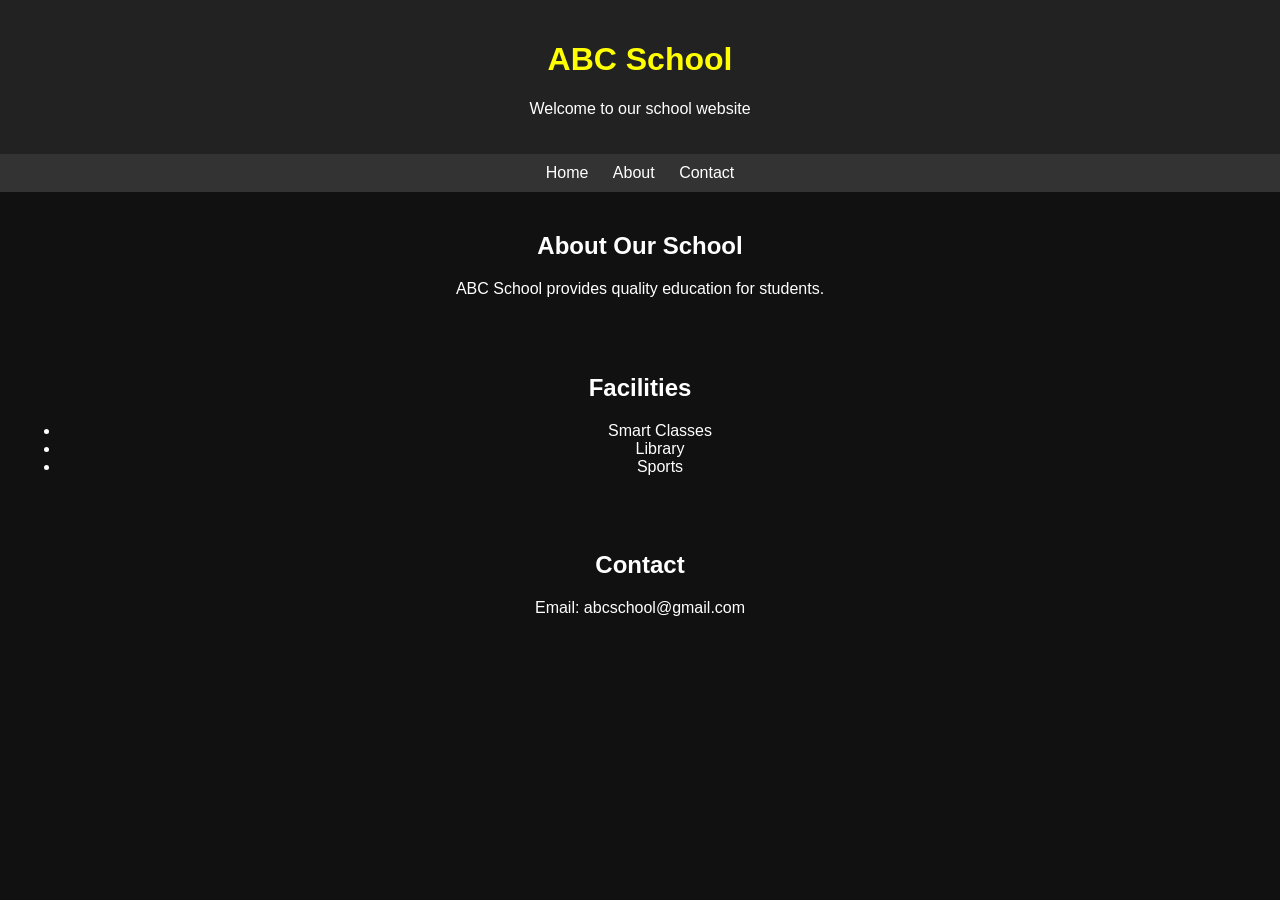
==== School.html @ 25fe32e9 "Add initial HTML structure for ABC School website" ====
<!DOCTYPE html>
<html>
<head>
    <title>ABC School</title>
    <link rel="stylesheet" href="style.css">
</head>
<body>

<header>
    <h1>ABC School</h1>
    <p>Welcome to our school website</p>
</header>

<nav>
    <a href="index.html">Home</a>
    <a href="#">About</a>
    <a href="#">Contact</a>
</nav>

<section>
    <h2>About Our School</h2>
    <p>ABC School provides quality education for students.</p>
</section>

<section>
    <h2>Facilities</h2>
    <ul>
        <li>Smart Classes</li>
        <li>Library</li>
        <li>Sports</li>
    </ul>
</section>

<section>
    <h2>Contact</h2>
    <p>Email: abcschool@gmail.com</p>
</section>

</body>
</html>
---- style.css ----
body {
    font-family: Arial;
    margin: 0;
    background: #111;
    color: white;
    text-align: center;
}

header {
    background: #222;
    padding: 20px;
}

nav {
    background: #333;
    padding: 10px;
}

nav a {
    color: white;
    margin: 10px;
    text-decoration: none;
}

section {
    padding: 20px;
}

h1 {
    color: yellow;
}

.whatsapp-btn {
    position: fixed;
    bottom: 20px;
    right: 20px;
    background: #25D366;
    color: white;
    padding: 15px;
    border-radius: 50px;
    text-decoration: none;
    font-size: 16px;
}
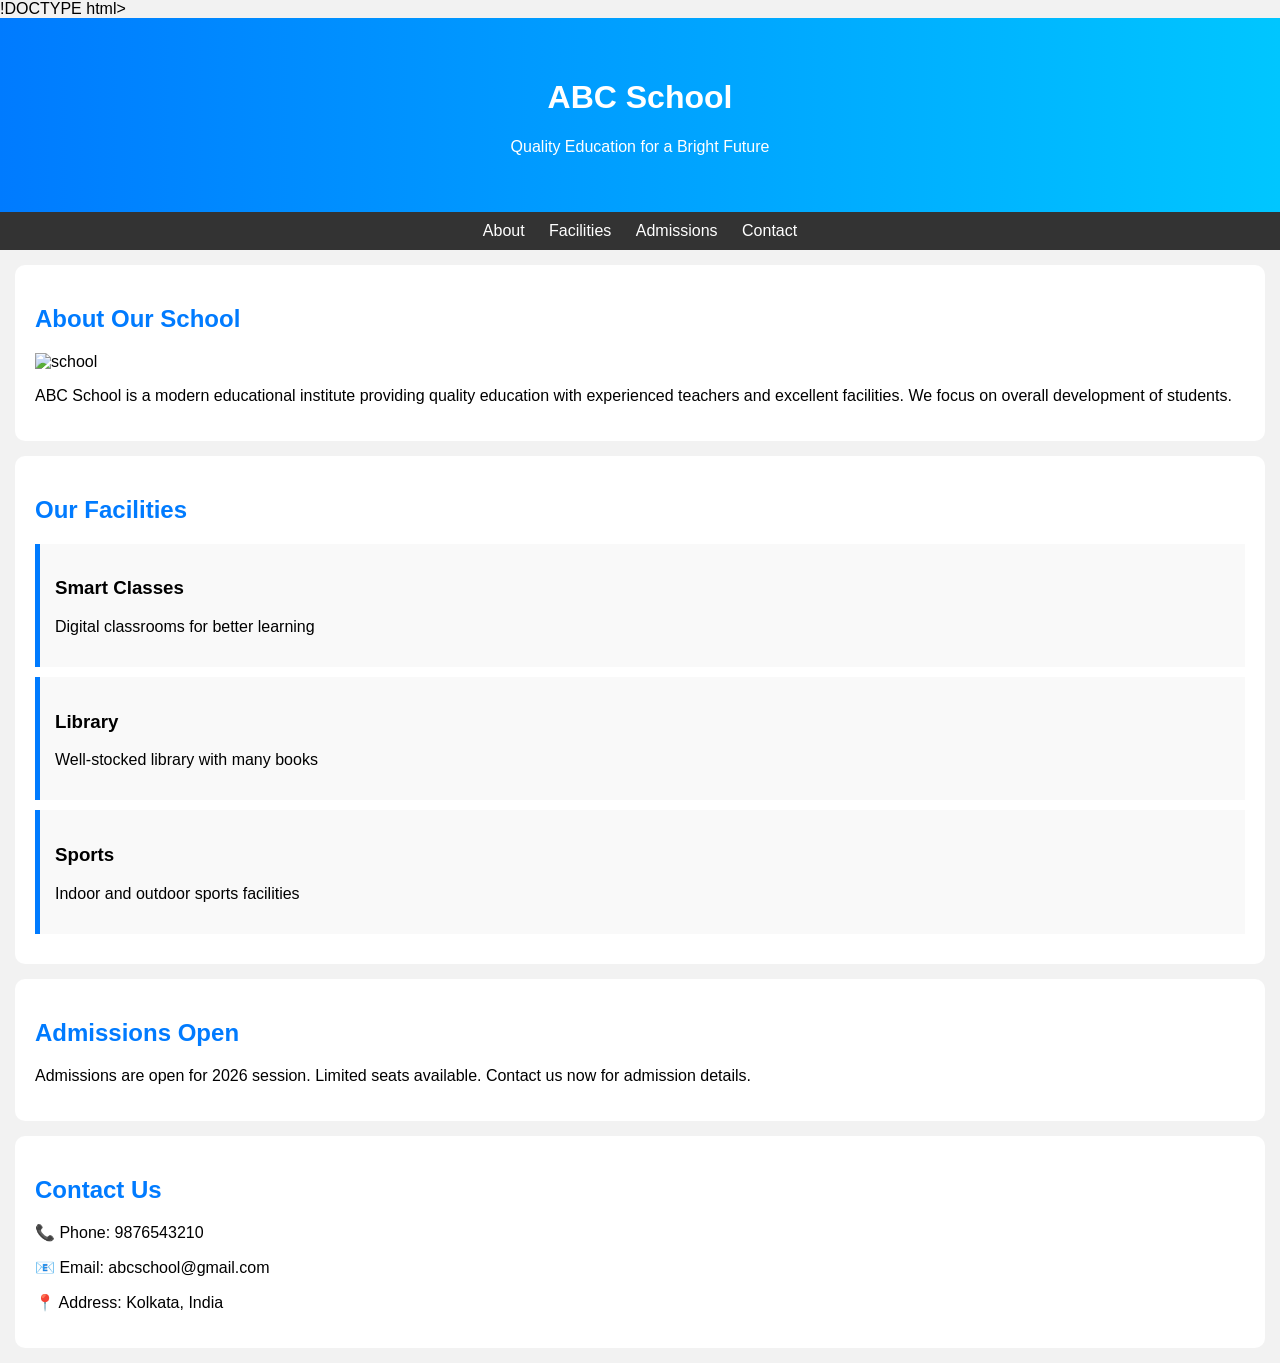
==== commit aab2fe7a: "Update School.html" ====
--- a/School.html
+++ b/School.html
@@ -1,39 +1,63 @@
-<!DOCTYPE html>
+!DOCTYPE html>
 <html>
 <head>
-    <title>ABC School</title>
-    <link rel="stylesheet" href="style.css">
+<title>ABC School</title>
+<link rel="stylesheet" href="style.css">
 </head>
+
 <body>
 
-<header>
-    <h1>ABC School</h1>
-    <p>Welcome to our school website</p>
+<header class="hero">
+<h1>ABC School</h1>
+<p>Quality Education for a Bright Future</p>
 </header>
 
 <nav>
-    <a href="index.html">Home</a>
-    <a href="#">About</a>
-    <a href="#">Contact</a>
+<a href="#about">About</a>
+<a href="#facilities">Facilities</a>
+<a href="#admissions">Admissions</a>
+<a href="#contact">Contact</a>
 </nav>
 
-<section>
-    <h2>About Our School</h2>
-    <p>ABC School provides quality education for students.</p>
+<section id="about">
+<h2>About Our School</h2>
+<img src="https://picsum.photos/600/300" alt="school">
+<p>ABC School is a modern educational institute providing quality education with experienced teachers and excellent facilities. We focus on overall development of students.</p>
 </section>
 
-<section>
-    <h2>Facilities</h2>
-    <ul>
-        <li>Smart Classes</li>
-        <li>Library</li>
-        <li>Sports</li>
-    </ul>
+<section id="facilities">
+<h2>Our Facilities</h2>
+
+<div class="grid">
+
+<div class="card">
+<h3>Smart Classes</h3>
+<p>Digital classrooms for better learning</p>
+</div>
+
+<div class="card">
+<h3>Library</h3>
+<p>Well-stocked library with many books</p>
+</div>
+
+<div class="card">
+<h3>Sports</h3>
+<p>Indoor and outdoor sports facilities</p>
+</div>
+
+</div>
 </section>
 
-<section>
-    <h2>Contact</h2>
-    <p>Email: abcschool@gmail.com</p>
+<section id="admissions">
+<h2>Admissions Open</h2>
+<p>Admissions are open for 2026 session. Limited seats available. Contact us now for admission details.</p>
+</section>
+
+<section id="contact">
+<h2>Contact Us</h2>
+<p>📞 Phone: 9876543210</p>
+<p>📧 Email: abcschool@gmail.com</p>
+<p>📍 Address: Kolkata, India</p>
 </section>
 
 </body>
--- a/style.css
+++ b/style.css
@@ -1,18 +1,29 @@
 body {
     font-family: Arial;
     margin: 0;
-    background: #111;
-    color: white;
-    text-align: center;
+    background: #f2f2f2;
 }
 
 header {
-    background: #222;
-    padding: 20px;
+    background: linear-gradient(to right, #007bff, #00c6ff);
+    color: white;
+    text-align: center;
+    padding: 40px 20px;
+}
+
+.btn {
+    display: inline-block;
+    margin-top: 15px;
+    padding: 10px 20px;
+    background: white;
+    color: #007bff;
+    text-decoration: none;
+    border-radius: 5px;
 }
 
 nav {
     background: #333;
+    text-align: center;
     padding: 10px;
 }
 
@@ -24,20 +35,30 @@
 
 section {
     padding: 20px;
+    margin: 15px;
+    background: white;
+    border-radius: 10px;
 }
 
-h1 {
-    color: yellow;
+.card {
+    background: #f9f9f9;
+    padding: 15px;
+    margin: 10px 0;
+    border-left: 5px solid #007bff;
+}
+
+h2 {
+    color: #007bff;
 }
 
 .whatsapp-btn {
     position: fixed;
     bottom: 20px;
     right: 20px;
-    background: #25D366;
+    background: green;
     color: white;
     padding: 15px;
-    border-radius: 50px;
+    border-radius: 50%;
     text-decoration: none;
-    font-size: 16px;
+    font-size: 20px;
 }
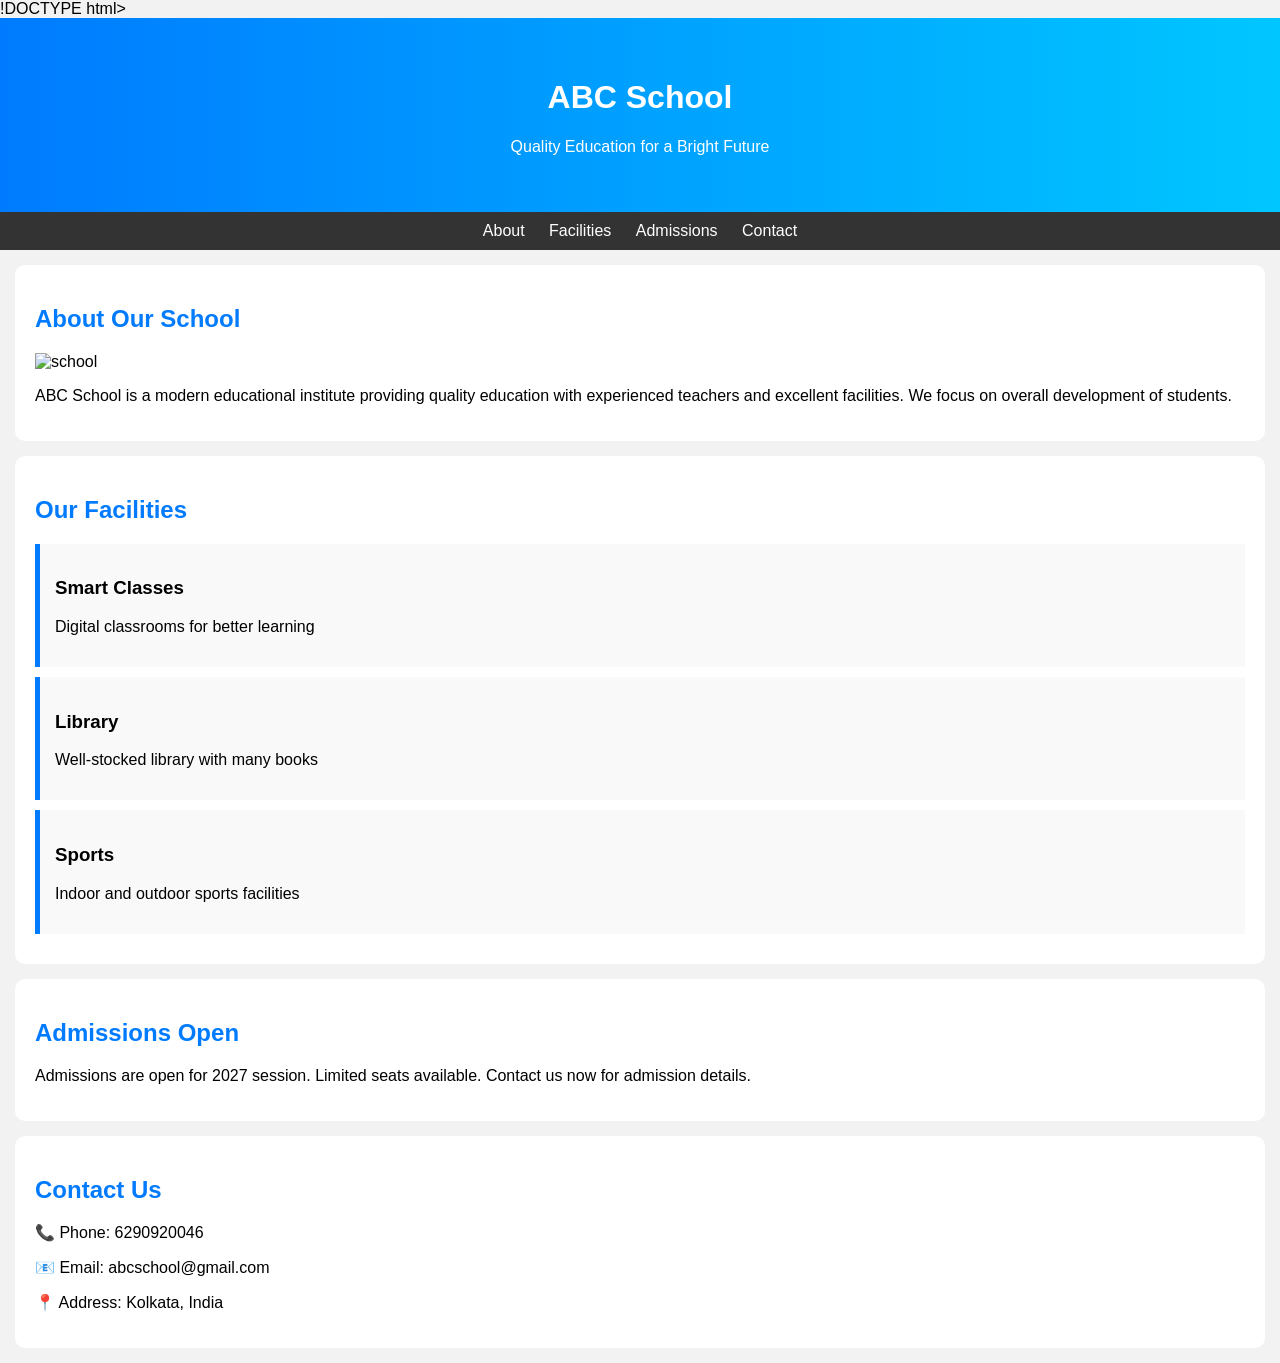
==== commit 38e539a7: "Update admission year and contact phone number" ====
--- a/School.html
+++ b/School.html
@@ -50,12 +50,12 @@
 
 <section id="admissions">
 <h2>Admissions Open</h2>
-<p>Admissions are open for 2026 session. Limited seats available. Contact us now for admission details.</p>
+<p>Admissions are open for 2027 session. Limited seats available. Contact us now for admission details.</p>
 </section>
 
 <section id="contact">
 <h2>Contact Us</h2>
-<p>📞 Phone: 9876543210</p>
+<p>📞 Phone: 6290920046</p>
 <p>📧 Email: abcschool@gmail.com</p>
 <p>📍 Address: Kolkata, India</p>
 </section>
